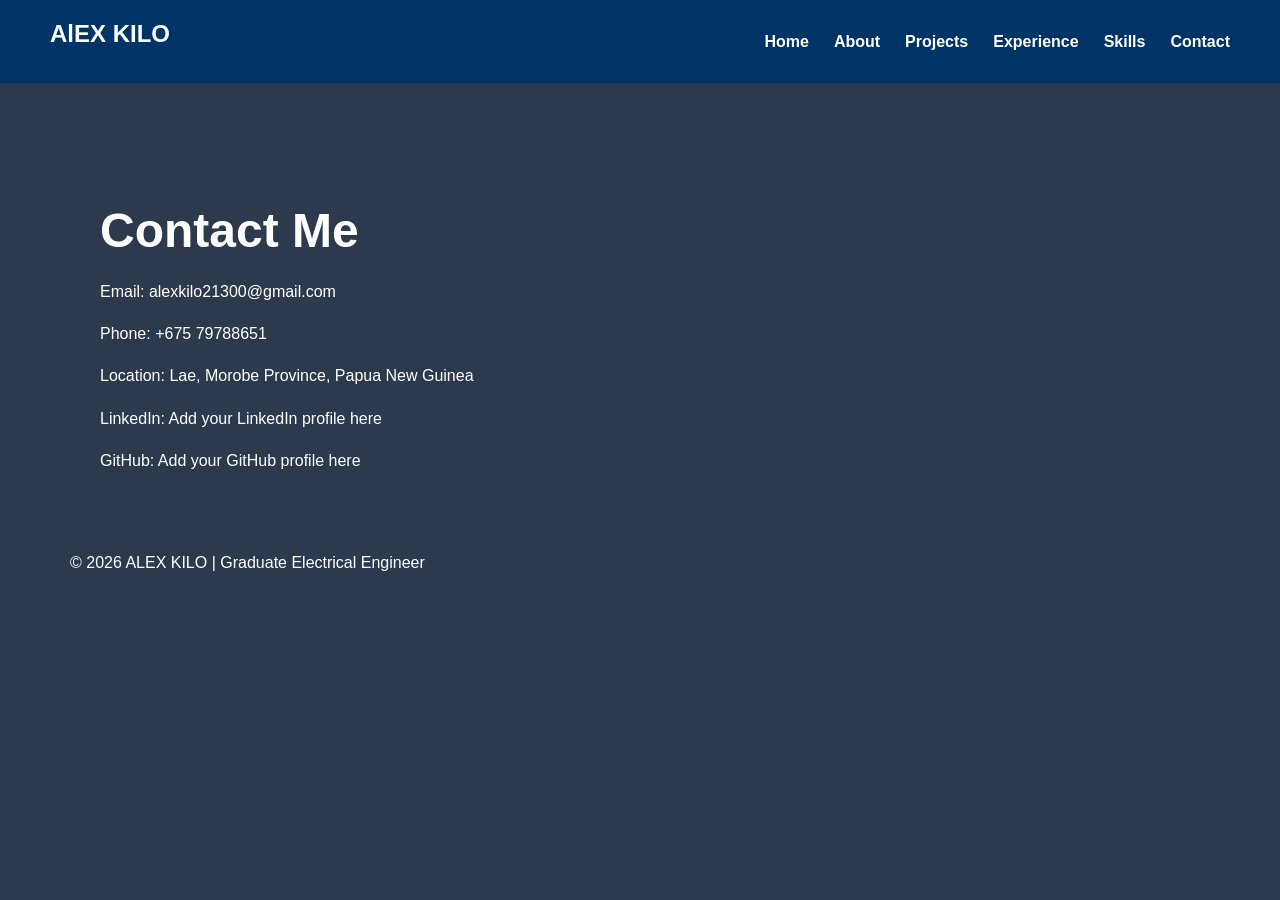
==== contact.html @ 87d8dea7 "Add files via upload" ====
<!DOCTYPE html>
<html>

<head>
<title>Contact</title>
<link rel="stylesheet" href="css/style.css">
</head>

<body>

<nav>

<h2>AlEX KILO</h2>

<ul>
<li><a href="index.html">Home</a></li>
<li><a href="about.html">About</a></li>
<li><a href="projects.html">Projects</a></li>
<li><a href="experience.html">Experience</a></li>
<li><a href="skills.html">Skills</a></li>
<li><a href="contact.html">Contact</a></li>
</ul>

</nav>

<section>

<section>

<h1>Contact Me</h1>

<p>Email: alexkilo21300@gmail.com</p>

<p>Phone: +675 79788651</p>

<p>Location: Lae, Morobe Province, Papua New Guinea</p>

<p>LinkedIn: Add your LinkedIn profile here</p>

<p>GitHub: Add your GitHub profile here</p>

</section>

</body>
</html>
<footer>

    <p>
        © 2026 ALEX KILO | Graduate Electrical Engineer
    </p>

</footer>
<body class="page-background"></body>
---- css/style.css ----
*{
    margin:0;
    padding:0;
    box-sizing:border-box;
}

body{
    font-family:Arial, sans-serif;
    background:#f4f6f9;
    color:#333;
}

nav{
    background:#003366;
    color:white;
    display:flex;
    justify-content:space-between;
    align-items:center;
    padding:20px 50px;
}

nav ul{
    list-style:none;
    display:flex;
    gap:25px;
}

nav a{
    color:white;
    text-decoration:none;
    font-weight:bold;
}

nav a:hover{
    color:#66ccff;
}

section{
    max-width:1200px;
    margin:auto;
    padding:60px 30px;
}

h1{
    font-size:48px;
    margin-bottom:20px;
}

h2{
    margin-bottom:15px;
}

h3{
    margin-top:20px;
    margin-bottom:10px;
}

p{
    line-height:1.7;
    margin-bottom:15px;
}

button{
    background:#003366;
    color:white;
    border:none;
    padding:12px 24px;
    border-radius:5px;
    cursor:pointer;
    margin-top:15px;
}

button:hover{
    background:#0055aa;
}

.hero{
    display:flex;
    justify-content:space-between;
    align-items:center;
    gap:40px;
}

.left{
    flex:1;
}

.right{
    flex:1;
    text-align:center;
}

.right img{
    width:300px;
    border-radius:50%;
    box-shadow:0 4px 15px rgba(0,0,0,0.2);
}
.project-card{
    background:rgb(51, 81, 85);
    padding:20px;
    margin-top:20px;
    border-radius:10px;
    box-shadow:0 2px 10px rgba(0,0,0,0.1);
}
.experience-card{

    background:rgb(51, 81, 85);

    padding:25px;

    margin-bottom:25px;

    border-radius:10px;

    box-shadow:10 3px 100px rgba(0,0,0,0.1);

}

.experience-card h2{

    color:#08090a;

    margin-bottom:10px;

}

.experience-card h3{

    color:#080808;

    margin-bottom:10px;

}

.experience-card ul{

    margin-top:10px;

    padding-left:20px;

}
.hero{

    min-height:100vh;

    background-image:
    linear-gradient(
        rgba(0,51,102,0.75),
        rgba(0,0,0,0.75)
    ),
    url('../images/power-grid.jfif');

    background-size:cover;
    background-position:center;

    display:flex;

    flex-direction:column;

    justify-content:center;

    align-items:center;

    text-align:center;

    color:white;

    padding:100Spx;
}
.hero-text{

    max-width:800px;

    margin-bottom:40px;
}

.hero-text h1{

    font-size:72px;

    margin-bottom:20px;
}

.hero-text h4{

    color:#66ccff;

    margin-bottom:10px;

    letter-spacing:2px;
}

.hero-text p{

    font-size:22px;

    line-height:1.6;
}
.hero-image img{

    width:250px;

    height:250px;

    object-fit:cover;

    border-radius:50%;

    border:5px solid white;

    box-shadow:0 5px 20px rgba(0,0,0,0.3);
}
.highlights{

    display:flex;

    justify-content:center;

    gap:25px;

    flex-wrap:wrap;


    background:#f4f6f9;
}

.highlight-card{

    background:white;

    width:250px;

    padding:25px;

    text-align:center;

    border-radius:10px;

    box-shadow:0 3px 10px rgba(0,0,0,0.1);
}
.page-background{

    background-image:
    linear-gradient(
        rgba(10,25,47,0.85),
        rgba(10,25,47,0.85)
    ),
    url('../images/bground.jfif');

    background-size: cover;

    background-position: center;

    background-repeat: no-repeat;

    background-attachment: fixed;

    min-height:100vh;

    color:white;
}
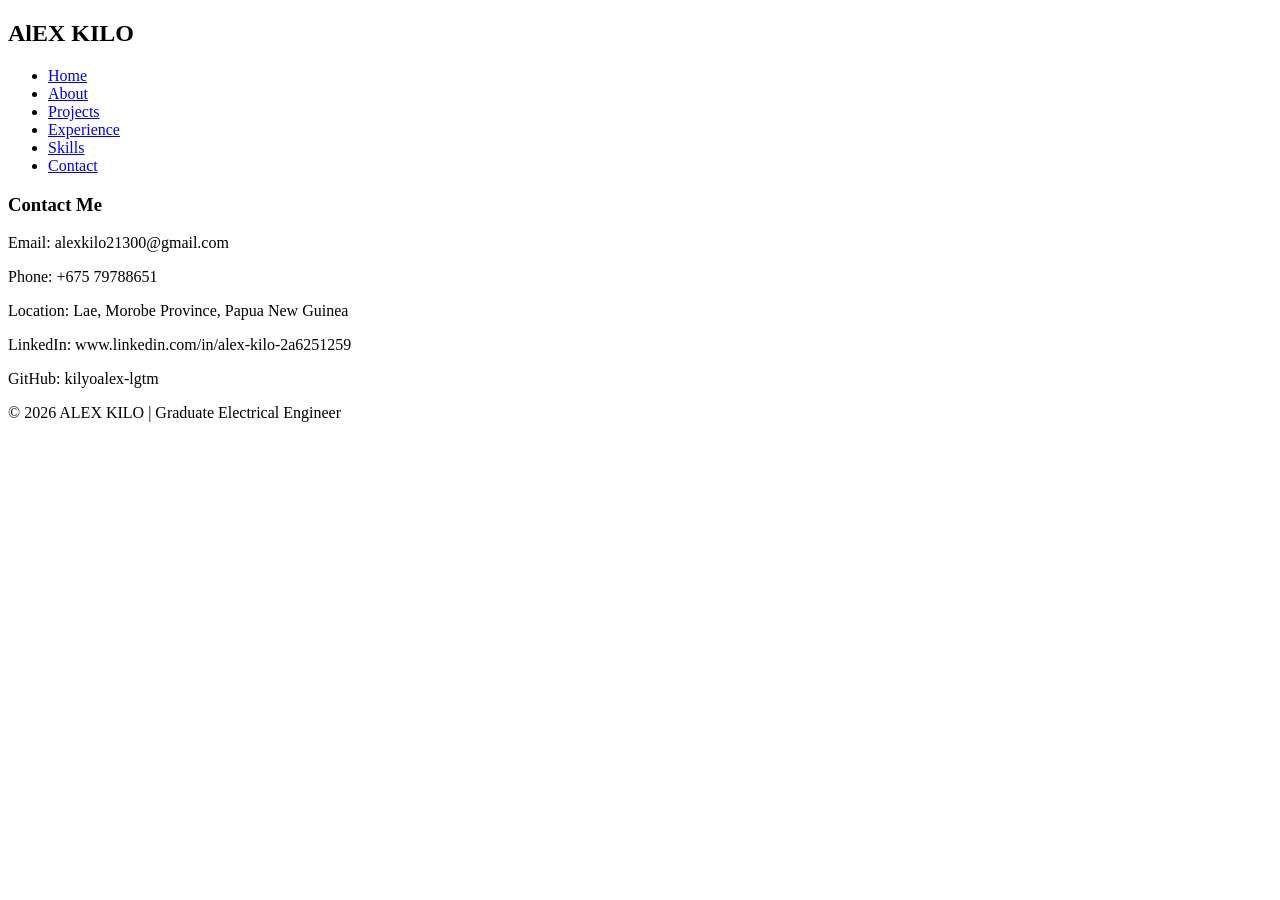
==== commit 4c187cff: "Add files via upload" ====
--- a/contact.html
+++ b/contact.html
@@ -35,9 +35,9 @@
 
 <p>Location: Lae, Morobe Province, Papua New Guinea</p>
 
-<p>LinkedIn: Add your LinkedIn profile here</p>
+<p>LinkedIn: www.linkedin.com/in/alex-kilo-2a6251259</p>
 
-<p>GitHub: Add your GitHub profile here</p>
+<p>GitHub: kilyoalex-lgtm</p>
 
 </section>
 
